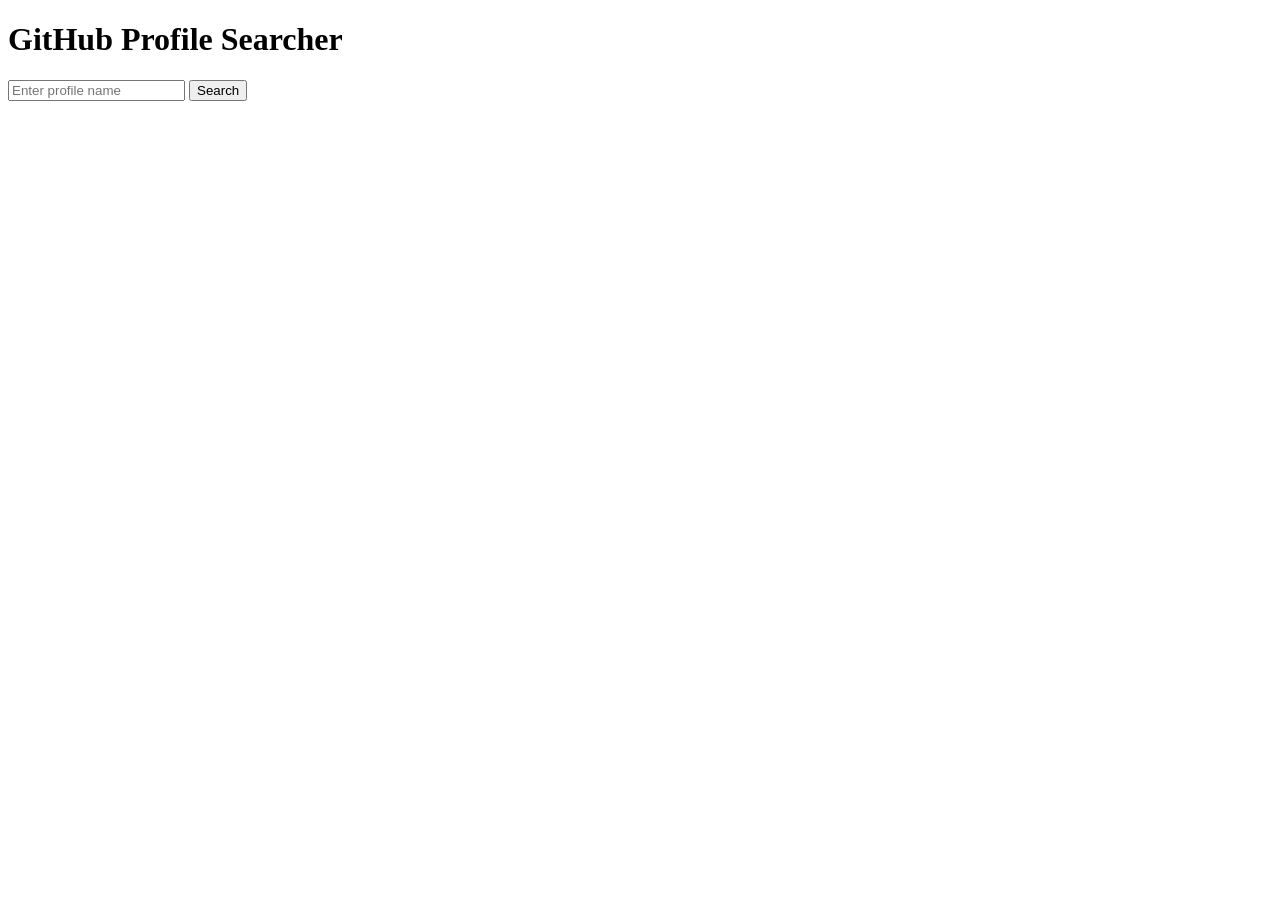
==== index.html @ 9e50cac1 "HTML file" ====
<!doctype html>
<html lang="en">
    <head>
        <meta charset="UTF-8" />
        <meta name="viewport" content="width=device-width, initial-scale=1.0" />
        <title>GitHub Profile Search</title>
        <link rel="stylesheet" href="/style.css" />
    </head>
    <body>
        <div class="container">
            <div class="mainHeading">
                <h1>GitHub Profile Searcher</h1>
            </div>
            <div class="userInputBox">
                <form action="/submit" id="searchInput">
                    <input
                        type="text"
                        name="userInput"
                        class="userInput"
                        id="userInput"
                        placeholder="Enter profile name"
                    />
                    <button type="submit" class="submitBtn">Search</button>
                </form>
                <div id="errorBox"></div>
            </div>
        </div>
        <main class="outputContainer"></main>
        <script src="/script.js"></script>
    </body>
</html>
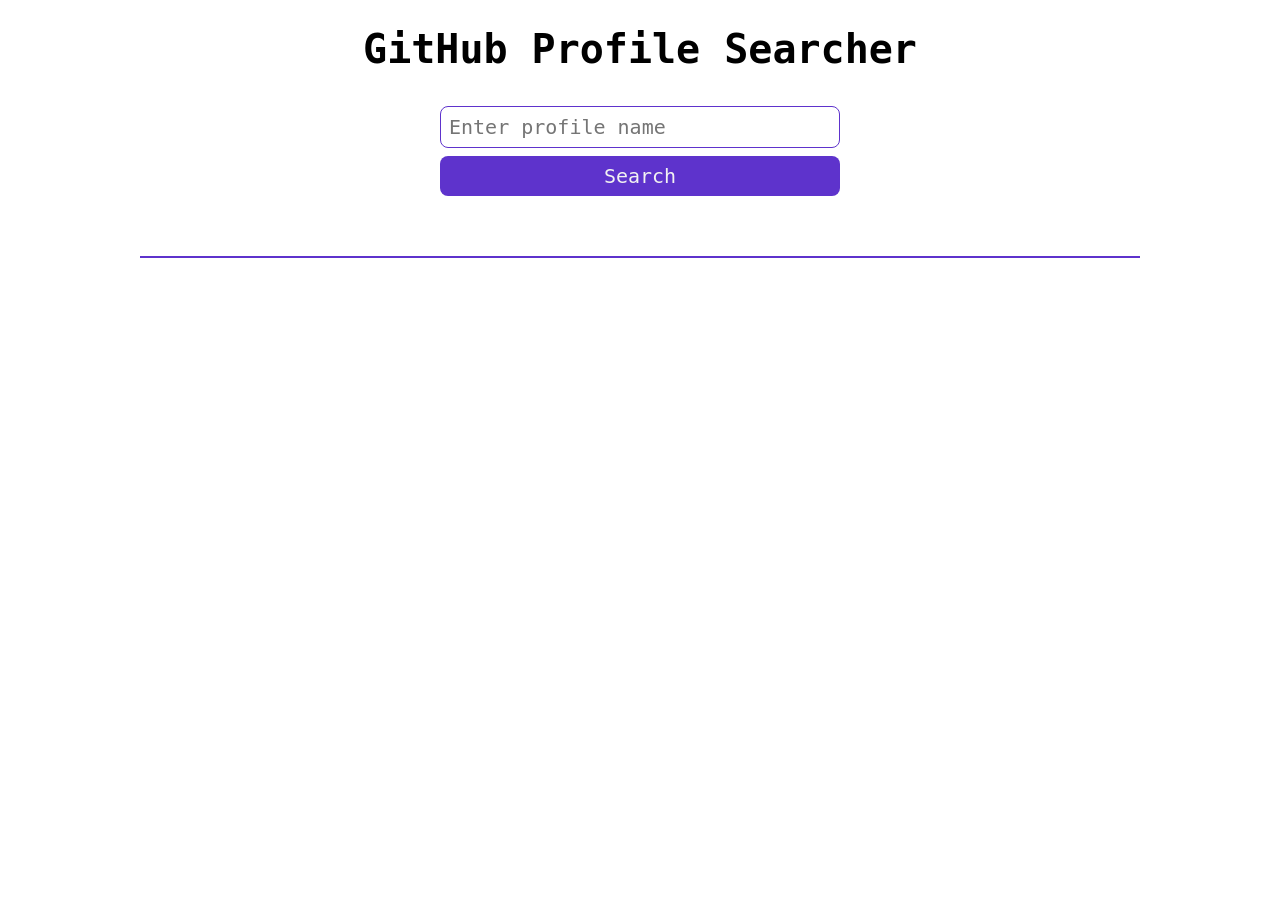
==== commit a61e1247: "Added profileCards" ====
--- a/index.html
+++ b/index.html
@@ -25,7 +25,29 @@
                 <div id="errorBox"></div>
             </div>
         </div>
-        <main class="outputContainer"></main>
+        <main class="outputContainer">
+            <div class="profileCard" id="profileCard">
+                <div class="profileImage">
+                    <img src="" alt="profile image" id="profileImg" />
+                </div>
+                <div class="profileDetails">
+                    <div class="profileName">
+                        <span class="actualName" id="actualName"></span>
+                        <span class="userName" id="userName"></span>
+                    </div>
+                    <div class="profileFollow">
+                        <span class="profileFollowers" id="profileFollower">
+                        </span>
+                        <span class="profileFollowing" id="profileFollowing">
+                        </span>
+                    </div>
+                    <div class="goToGitHub">
+                        <a href="" id="gitHubLink">Go To GitHub</a>
+                    </div>
+                    <div class="profileBio" id="profileBio"></div>
+                </div>
+            </div>
+        </main>
         <script src="/script.js"></script>
     </body>
 </html>
--- a/style.css
+++ b/style.css
@@ -0,0 +1,148 @@
+:root {
+    --main-accent-color: hsl(257, 60%, 50%);
+    --hover-accent-color: hsl(257, 60%, 40%);
+    --main-text: hsl(0, 0%, 95%);
+    --error-bg: hsla(0, 100%, 50%, 0.3);
+}
+
+* {
+    padding: 0;
+    margin: 0;
+    box-sizing: border-box;
+    font-family: monospace;
+}
+
+body {
+    height: 100dvh;
+    display: flex;
+    flex-direction: column;
+    align-items: center;
+    overflow: hidden;
+}
+
+.container {
+    display: flex;
+    flex-direction: column;
+    align-items: center;
+    gap: 1.6rem;
+    padding: 2rem 0;
+    max-width: 1000px;
+    width: 100%;
+    text-align: center;
+    border-bottom: 2px solid var(--main-accent-color);
+}
+
+.mainHeading {
+    font-size: 20px;
+}
+
+.userInputBox {
+    max-width: 400px;
+    width: 100%;
+    display: flex;
+    flex-direction: column;
+}
+
+.userInputBox form {
+    display: flex;
+    flex-direction: column;
+    font-size: 1.8rem;
+    padding: 1rem 0;
+    gap: 8px;
+}
+
+.userInput {
+    padding: 8px;
+    font-size: 20px;
+    border-radius: 8px;
+    border: 1px solid var(--main-accent-color);
+    transition: transform ease-in 0.3s;
+}
+.userInput:hover {
+    transform: scale(1.03);
+}
+.userInput:focus {
+    outline: none;
+}
+
+.submitBtn {
+    padding: 8px 12px;
+    font-size: 20px;
+    border: none;
+    border-radius: 8px;
+    background-color: var(--main-accent-color);
+    color: var(--main-text);
+    cursor: pointer;
+    transition: transform ease-in 0.3s;
+}
+.submitBtn:hover {
+    transform: scale(1.03);
+    background-color: var(--hover-accent-color);
+}
+.submitBtn:active {
+    transform: translateX(-4px) translateY(4px);
+}
+
+#errorBox {
+    opacity: 0;
+    font-size: 16px;
+    font-weight: 600;
+    background-color: var(--error-bg);
+    padding: 0.8rem;
+    border-radius: 8px;
+    transition: opacity ease-in-out 0.2s;
+}
+
+.outputContainer {
+    max-width: 1000px;
+    width: 100%;
+    padding: 2rem 1rem;
+}
+
+#profileCard {
+    display: flex;
+    visibility: hidden;
+    gap: 2rem;
+}
+
+.profileDetails {
+    display: flex;
+    flex-direction: column;
+    gap: 4px;
+}
+
+#profileImg {
+    width: 100px;
+    height: 100px;
+    border-radius: 50%;
+    border: 2px solid var(--main-accent-color);
+}
+
+.profileName {
+    font-size: 1.8rem;
+}
+
+.profileFollow {
+    font-size: 1.2rem;
+}
+
+#gitHubLink {
+    font-size: 1.4rem;
+    color: black;
+}
+
+.profileBio {
+    font-size: 1.6rem;
+}
+
+@media screen and (max-width: 500px) {
+    .container {
+        padding: 1rem 0;
+    }
+    .mainHeading {
+        font-size: 12px;
+    }
+    .userInputBox form {
+        font-size: 1rem;
+    }
+}
